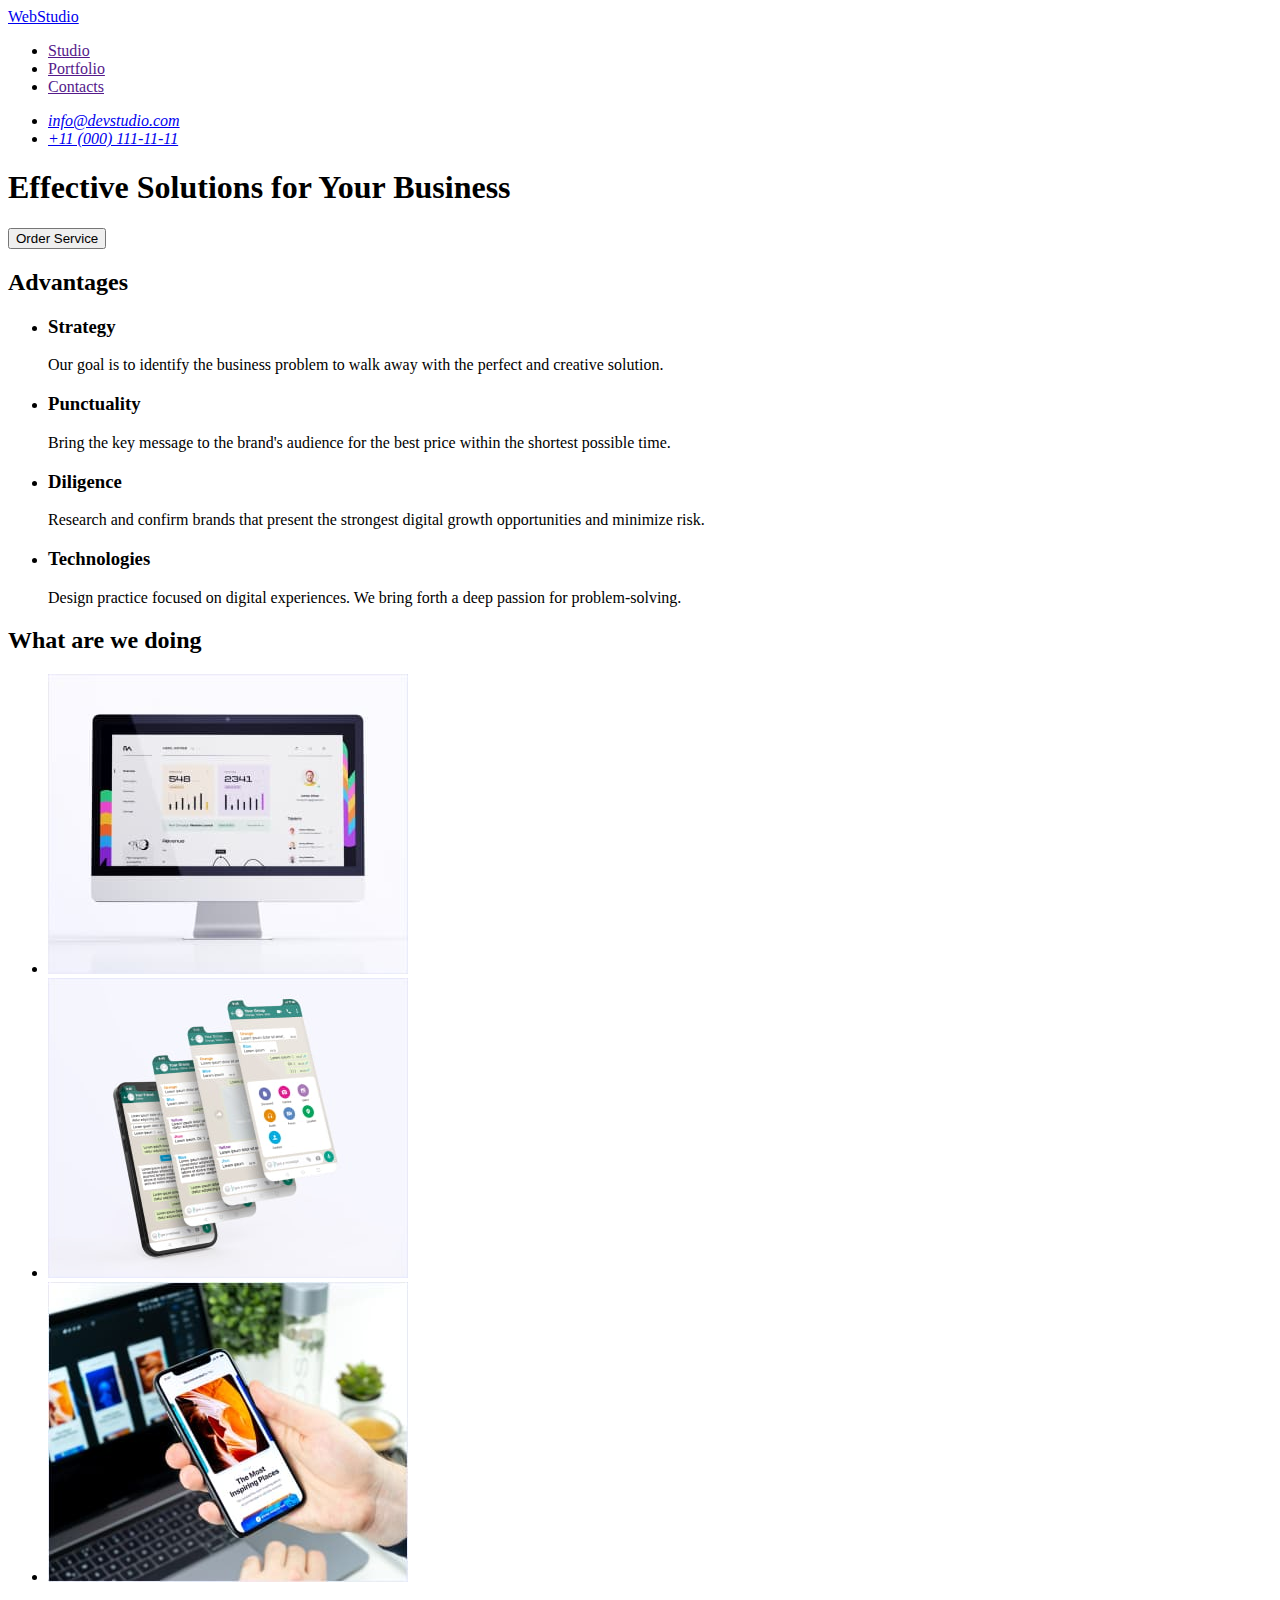
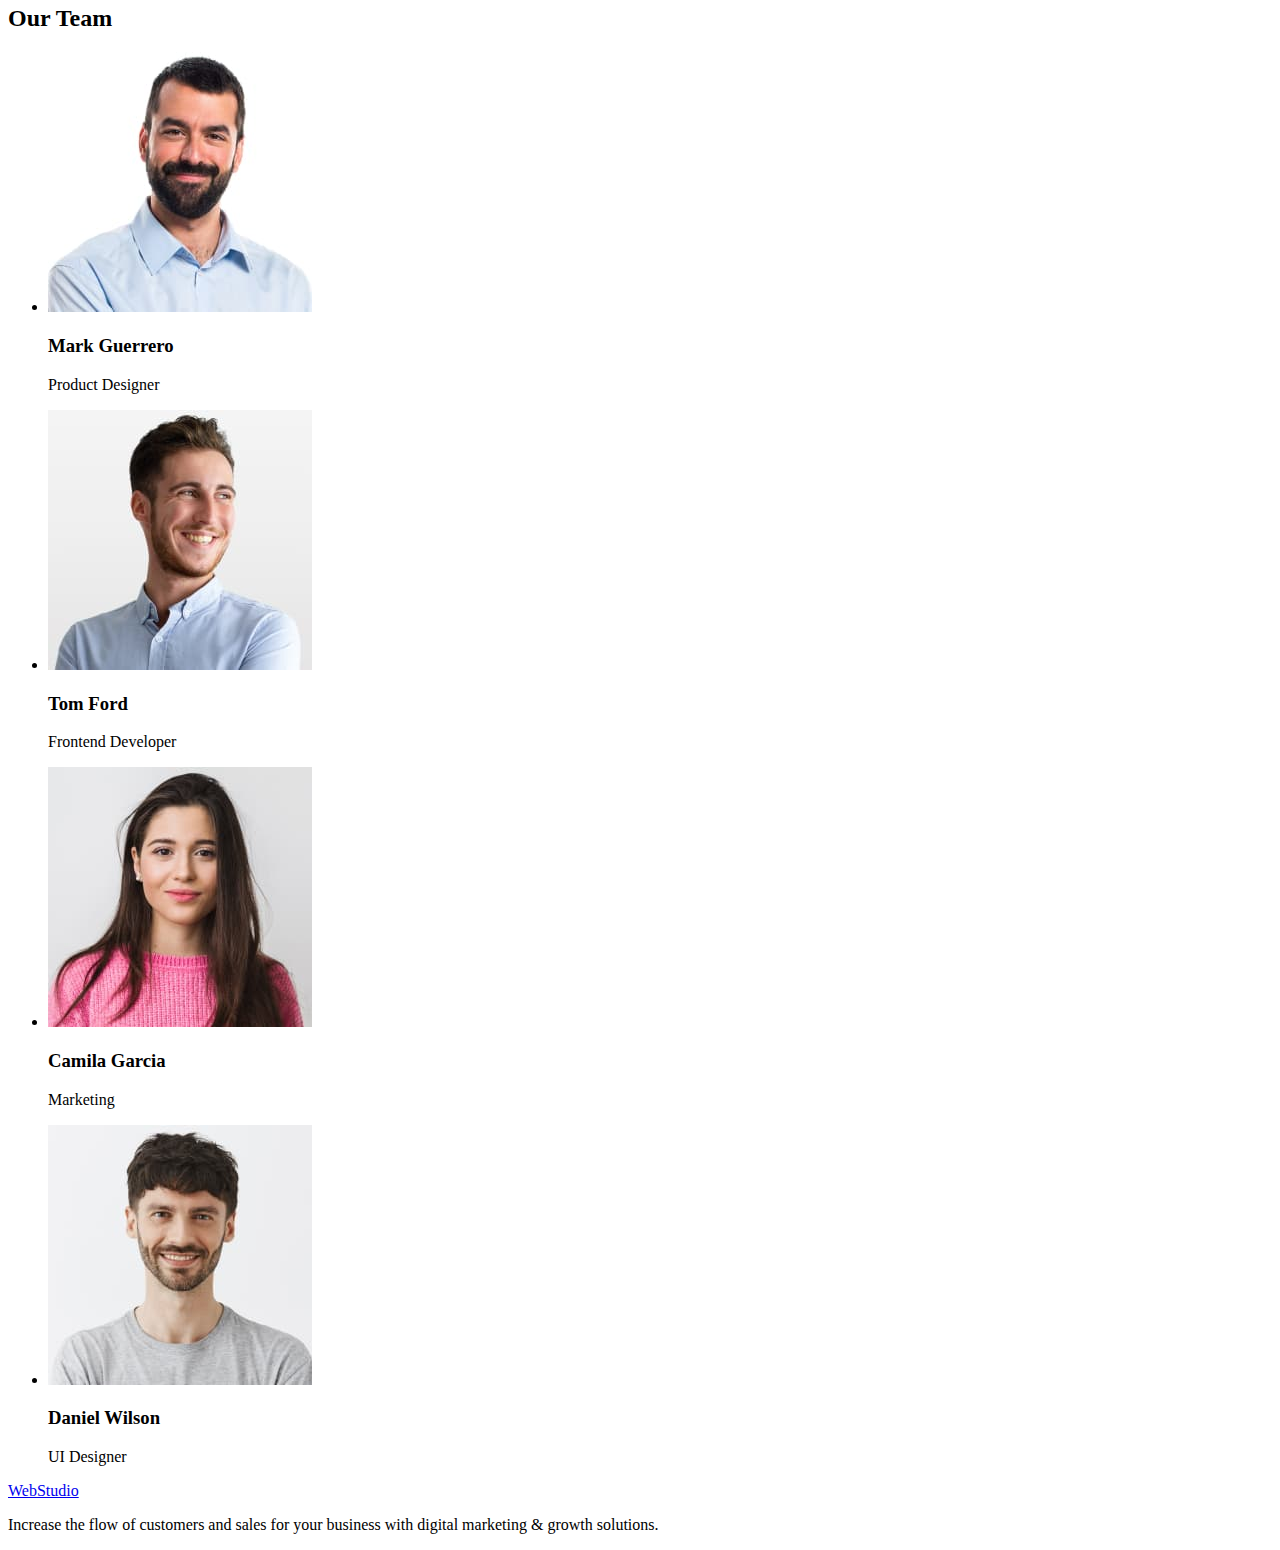
==== index.html @ 60912d6e "Initial commit" ====
<!DOCTYPE html>
<html lang="en">

<head>
  <meta charset="UTF-8" />
  <meta name="viewport" content="width=device-width, initial-scale=1.0" />
  <title>WebStudio</title>
</head>

<body>
  <header>
    <nav>
      <a href="./index.html">WebStudio</a>
      <ul>
        <li><a href="">Studio</a></li>
        <li><a href="">Portfolio</a></li>
        <li><a href="">Contacts</a></li>
      </ul>
    </nav>
    <address>
      <ul>
        <li><a href="mailto:info@devstudio.com">info@devstudio.com</a></li>
        <li><a href="tel:+110001111111">+11 (000) 111-11-11</a></li>
      </ul>
    </address>
  </header>
  <main>
    <section>
      <h1>Effective Solutions for Your Business</h1>
      <button type="button">Order Service</button>
    </section>
    <section id="studio">
      <h2>Advantages</h2>
      <ul>
        <li>
          <h3>Strategy</h3>
          <p>
            Our goal is to identify the business problem to walk away with the
            perfect and creative solution.
          </p>
        </li>
        <li>
          <h3>Punctuality</h3>
          <p>
            Bring the key message to the brand's audience for the best price
            within the shortest possible time.
          </p>
        </li>
        <li>
          <h3>Diligence</h3>
          <p>
            Research and confirm brands that present the strongest digital
            growth opportunities and minimize risk.
          </p>
        </li>
        <li>
          <h3>Technologies</h3>
          <p>
            Design practice focused on digital experiences. We bring forth a
            deep passion for problem-solving.
          </p>
        </li>
      </ul>
    </section>
    <section id="portfolio">
      <h2>What are we doing</h2>
      <ul>
        <li>
          <img src="./images/contact1.jpg" alt="monitor" width="360" height="300" />
        </li>
        <li>
          <img src="./images/contact2.jpg" alt="screens phone" width="360" height="300" />
        </li>
        <li>
          <img src="./images/contact3.jpg" alt="phone in hand" width="360" height="300" />
        </li>
      </ul>
    </section>
    <section id="contacts">
      <h2>Our Team</h2>
      <ul>
        <li>
          <img src="./images/team1.jpg" alt="member of our team" width="264" height="260" />
          <h3>Mark Guerrero</h3>
          <p>Product Designer</p>
        </li>
        <li>
          <img src="./images/team2.jpg" alt="member of our team" width="264" height="260" />
          <h3>Tom Ford</h3>
          <p>Frontend Developer</p>
        </li>
        <li>
          <img src="./images/team3.jpg" alt="member of our team" width="264" height="260" />
          <h3>Camila Garcia</h3>
          <p>Marketing</p>
        </li>
        <li>
          <img src="./images/team4.jpg" alt="member of our team" width="264" height="260" />
          <h3>Daniel Wilson</h3>
          <p>UI Designer</p>
        </li>
      </ul>
    </section>
  </main>
  <footer>
    <a href="./index.html">WebStudio</a>
    <p>
      Increase the flow of customers and sales for your business with digital
      marketing & growth solutions.
    </p>
  </footer>
</body>

</html>
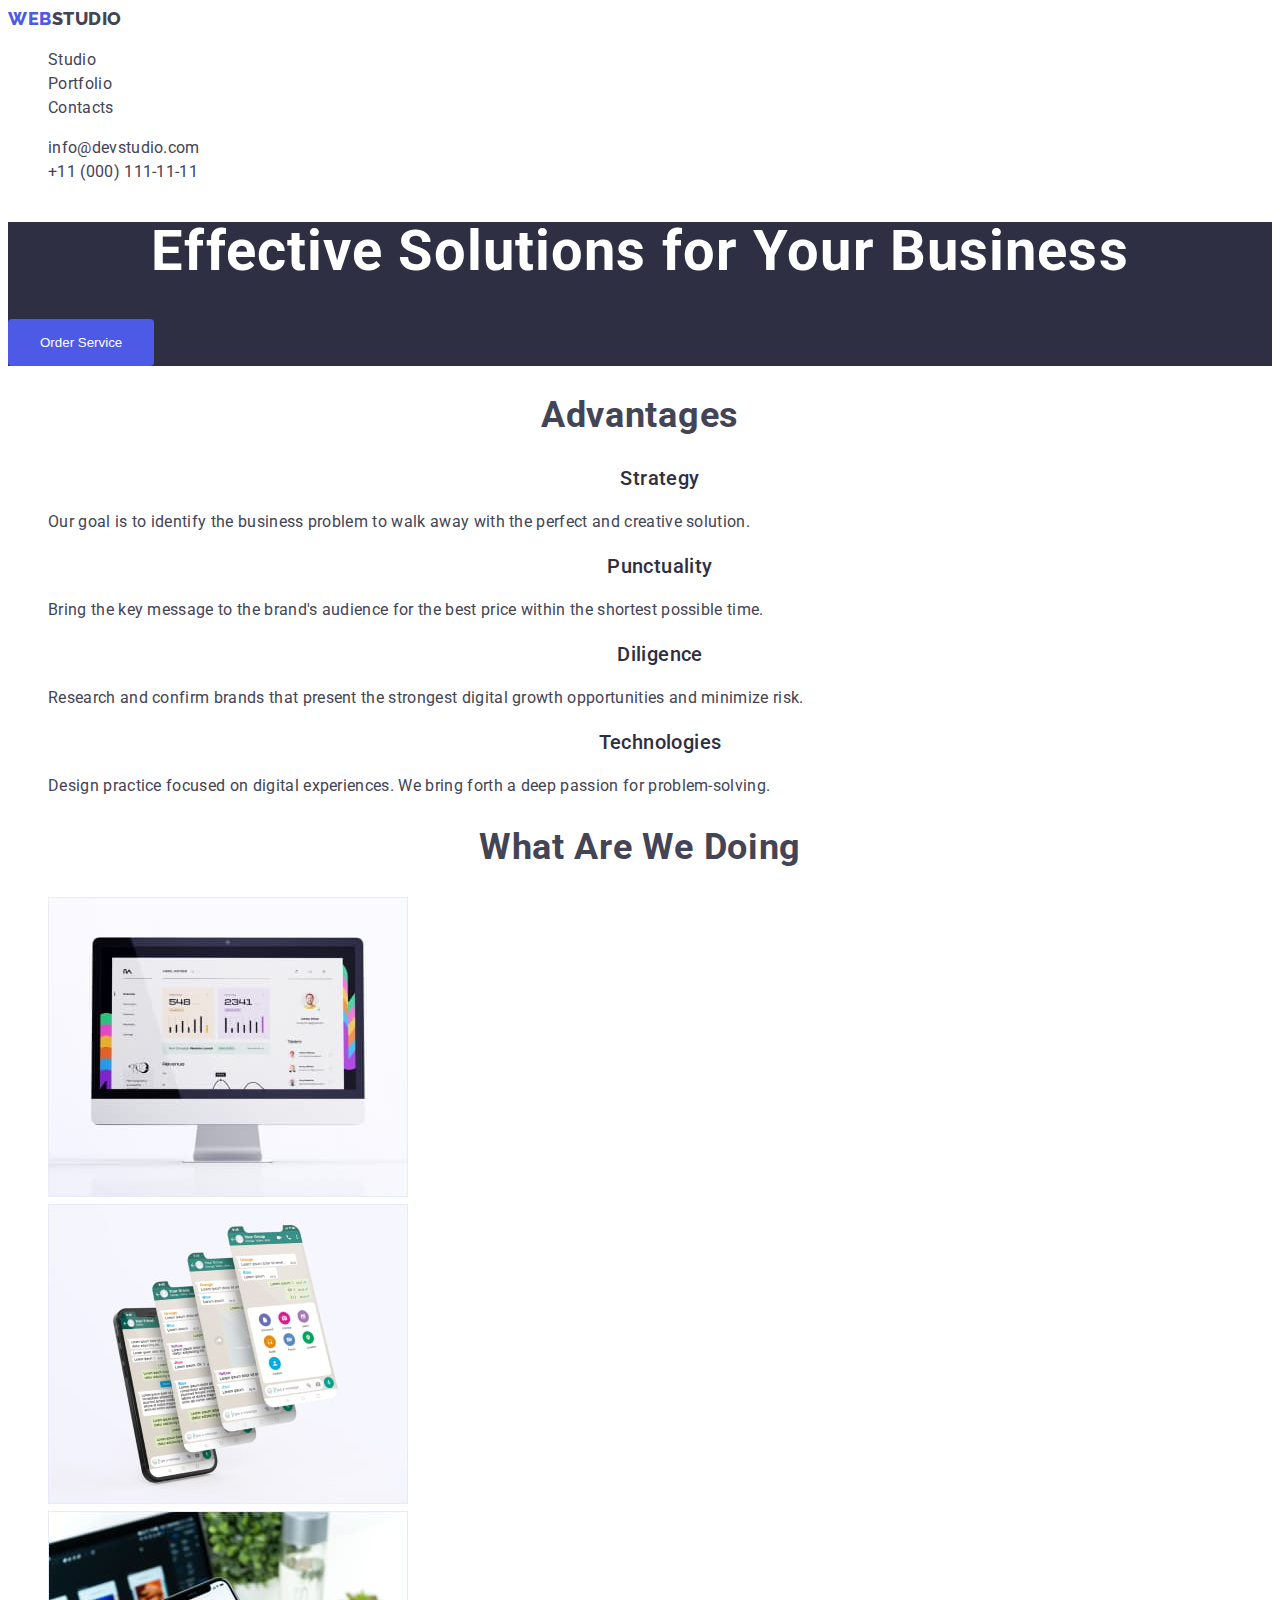
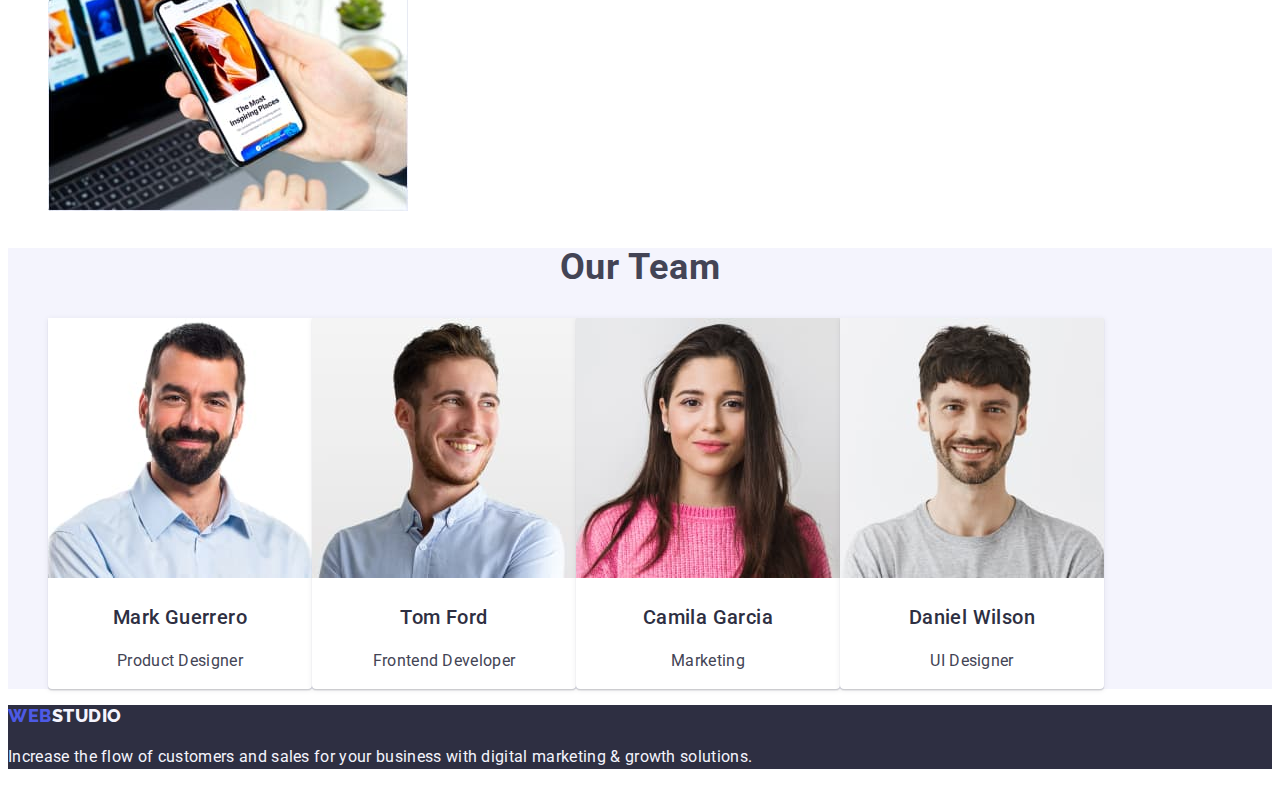
==== commit 4db8a9c1: "hw2" ====
--- a/index.html
+++ b/index.html
@@ -5,36 +5,41 @@
   <meta charset="UTF-8" />
   <meta name="viewport" content="width=device-width, initial-scale=1.0" />
   <title>WebStudio</title>
+  <link rel="stylesheet" href="./css/styles.css">
+  <link rel="preconnect" href="https://fonts.googleapis.com">
+  <link rel="preconnect" href="https://fonts.gstatic.com" crossorigin>
+  <link href="https://fonts.googleapis.com/css2?family=Raleway:wght@800&family=Roboto:wght@400;500;700;900&display=swap"
+    rel="stylesheet">
 </head>
 
 <body>
-  <header>
+  <header class="header">
     <nav>
-      <a href="./index.html">WebStudio</a>
-      <ul>
-        <li><a href="">Studio</a></li>
-        <li><a href="">Portfolio</a></li>
-        <li><a href="">Contacts</a></li>
+      <a class="link logo" href="./index.html"><span class="logo-item">Web</span>Studio</a>
+      <ul class="header-list  list">
+        <li><a class="link" href="./index.html">Studio</a></li>
+        <li><a class="link" href="./portfolio.html">Portfolio</a></li>
+        <li><a class="link" href="">Contacts</a></li>
       </ul>
     </nav>
-    <address>
-      <ul>
-        <li><a href="mailto:info@devstudio.com">info@devstudio.com</a></li>
-        <li><a href="tel:+110001111111">+11 (000) 111-11-11</a></li>
+    <address class="header__address">
+      <ul class="header-list  list">
+        <li><a class="link" href="mailto:info@devstudio.com">info@devstudio.com</a></li>
+        <li><a class="link" href="tel:+110001111111">+11 (000) 111-11-11</a></li>
       </ul>
     </address>
   </header>
   <main>
-    <section>
-      <h1>Effective Solutions for Your Business</h1>
-      <button type="button">Order Service</button>
+    <section class="main-banner">
+      <h1 class="main-banner__title">Effective Solutions for Your Business</h1>
+      <button class="button" type="button">Order Service</button>
     </section>
-    <section id="studio">
+    <section id="studio" class="studio">
       <h2>Advantages</h2>
-      <ul>
+      <ul class="list">
         <li>
           <h3>Strategy</h3>
-          <p>
+          <p class="studio__text">
             Our goal is to identify the business problem to walk away with the
             perfect and creative solution.
           </p>
@@ -55,46 +60,46 @@
         </li>
         <li>
           <h3>Technologies</h3>
-          <p>
+          <p class="studio__text">
             Design practice focused on digital experiences. We bring forth a
             deep passion for problem-solving.
           </p>
         </li>
       </ul>
     </section>
-    <section id="portfolio">
+    <section id="portfolio" class="portfolio">
       <h2>What are we doing</h2>
-      <ul>
-        <li>
+      <ul class="portfolio__list list">
+        <li class="portfolio__item">
           <img src="./images/contact1.jpg" alt="monitor" width="360" height="300" />
         </li>
-        <li>
+        <li class="portfolio__item">
           <img src="./images/contact2.jpg" alt="screens phone" width="360" height="300" />
         </li>
-        <li>
+        <li class="portfolio__item">
           <img src="./images/contact3.jpg" alt="phone in hand" width="360" height="300" />
         </li>
       </ul>
     </section>
-    <section id="contacts">
+    <section id="contacts" class="contacts">
       <h2>Our Team</h2>
-      <ul>
-        <li>
+      <ul class="contacts__list list">
+        <li class="contacts-item">
           <img src="./images/team1.jpg" alt="member of our team" width="264" height="260" />
           <h3>Mark Guerrero</h3>
           <p>Product Designer</p>
         </li>
-        <li>
+        <li class="contacts-item">
           <img src="./images/team2.jpg" alt="member of our team" width="264" height="260" />
           <h3>Tom Ford</h3>
           <p>Frontend Developer</p>
         </li>
-        <li>
+        <li class="contacts-item">
           <img src="./images/team3.jpg" alt="member of our team" width="264" height="260" />
           <h3>Camila Garcia</h3>
           <p>Marketing</p>
         </li>
-        <li>
+        <li class="contacts-item">
           <img src="./images/team4.jpg" alt="member of our team" width="264" height="260" />
           <h3>Daniel Wilson</h3>
           <p>UI Designer</p>
@@ -102,8 +107,8 @@
       </ul>
     </section>
   </main>
-  <footer>
-    <a href="./index.html">WebStudio</a>
+  <footer class="footer">
+    <a class="link logo" href="./index.html"><span class="logo-item">Web</span>Studio</a>
     <p>
       Increase the flow of customers and sales for your business with digital
       marketing & growth solutions.
--- a/css/styles.css
+++ b/css/styles.css
@@ -0,0 +1,189 @@
+/* CSS Variables */
+:root {
+    --primary-font: "Roboto", sans-serif;
+    --title-font: "Raleway",
+        sans-serif;
+    --primary-dark-color: #2E2F42;
+    --primary-light-color: #FFFFFF;
+    --second-light-color: #F4F4FD;
+    --third-ligth-color: #E7E9FC;
+    --second-primary-color: #2E2F42;
+    --color-text: #434455;
+    --corp-color: #4D5AE5;
+    --button-hover: #404BBF;
+}
+
+/* base style */
+body {
+    font-family: var(--primary-font);
+    font-size: 16px;
+    font-style: normal;
+    font-weight: 400;
+    line-height: 1.5;
+    letter-spacing: 0.32px;
+    color: var(--color-text);
+    background: var(--primary-light-color);
+}
+
+.link {
+    text-decoration: none;
+    color: currentColor;
+}
+
+.list {
+    list-style-type: none;
+}
+
+h2 {
+    font-size: 36px;
+    font-weight: 700;
+    line-height: 1.11;
+    letter-spacing: 0.72px;
+    text-transform: capitalize;
+}
+
+h1,
+h2,
+h3 {
+    text-align: center;
+}
+
+h3 {
+    font-size: 20px;
+    font-weight: 500;
+    line-height: 1.2;
+    letter-spacing: 0.4px;
+    color: var(--primary-dark-color);
+
+}
+
+.logo {
+    font-family: var(--title-font);
+    font-size: 18px;
+    font-weight: 800;
+    line-height: 1.16;
+    letter-spacing: 0.54px;
+    text-transform: uppercase;
+}
+
+.logo-item {
+    color: var(--corp-color);
+}
+
+.button {
+    background-color: var(--corp-color);
+    color: var(--primary-light-color);
+    border: none;
+    cursor: pointer;
+    border-radius: 4px;
+    padding: 16px 32px;
+}
+
+.button:hover {
+    background-color: var(--button-hover);
+}
+
+/* style for header */
+
+.header {
+    background-color: var(--primary-light-color);
+}
+
+.header-list .link {
+    font-size: 16px;
+    line-height: 1.5;
+    letter-spacing: 0.32px;
+}
+
+.header__address {
+    font-style: inherit;
+}
+
+.header__address .link {
+    color: var(--color-text);
+}
+
+
+/* style for foter */
+.footer {
+    background-color: var(--second-primary-color);
+    color: var(--second-light-color);
+}
+
+/* section main-banner  */
+.main-banner {
+    background-color: var(--primary-dark-color);
+}
+
+.main-banner__title {
+    font-size: 56px;
+    font-weight: 700;
+    line-height: 1.07;
+    letter-spacing: 1.12px;
+    color: var(--primary-light-color);
+}
+
+/* section studio */
+.studio__text {
+    font-size: 16px;
+    font-style: normal;
+    font-weight: 400;
+    line-height: 1.5;
+    letter-spacing: 0.32px;
+}
+
+/* section contacts */
+.contacts {
+    background-color: var(--second-light-color);
+}
+
+.contacts__list {
+    display: flex;
+}
+
+.contacts-item {
+    text-align: center;
+    border-radius: 0px 0px 4px 4px;
+    background: var(--primary-light-color);
+    box-shadow: 0px 2px 1px 0px rgba(46, 47, 66, 0.08),
+        0px 1px 1px 0px rgba(46, 47, 66, 0.16),
+        0px 1px 6px 0px rgba(46, 47, 66, 0.08);
+}
+
+/* section portfolio-page */
+.portfolio-page__list {
+    display: flex;
+    flex-wrap: wrap;
+}
+
+.portfolio-page-item {
+    display: flex;
+    border: 1px solid var(--third-ligth-color);
+
+}
+
+.portfolio-page-item h3 {
+    text-align: left;
+}
+
+.filter {
+    display: flex;
+}
+
+.filter__item button {
+    border-radius: 4px;
+    border: 1px solid var(--third-ligth-color);
+    background: var(--second-light-color);
+    color: var(--corp-color);
+    font-size: 16px;
+    font-weight: 500;
+    line-height: 1.5;
+    letter-spacing: 0.64px;
+    cursor: pointer;
+}
+
+.filter__item button:hover {
+    border: 1px solid var(--corp-color);
+    background: var(--corp-color);
+    color: var(--third-ligth-color)
+}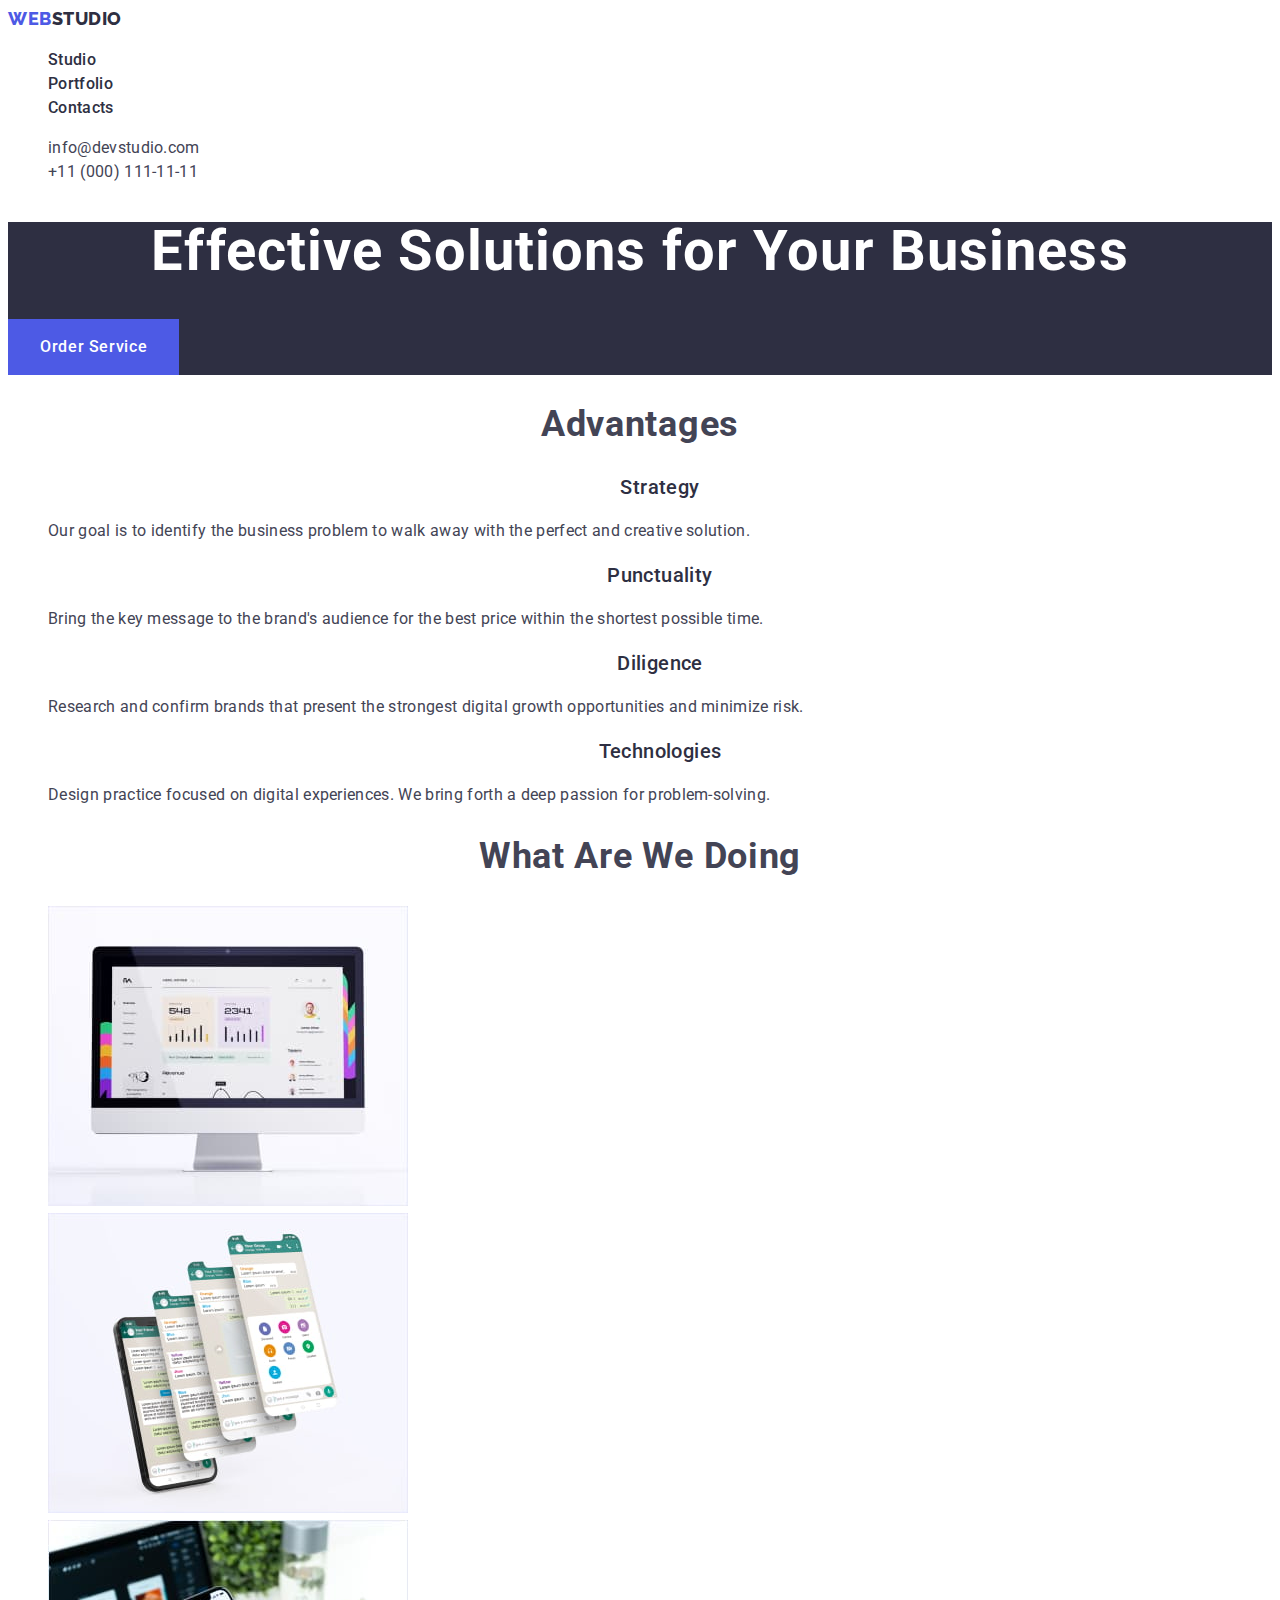
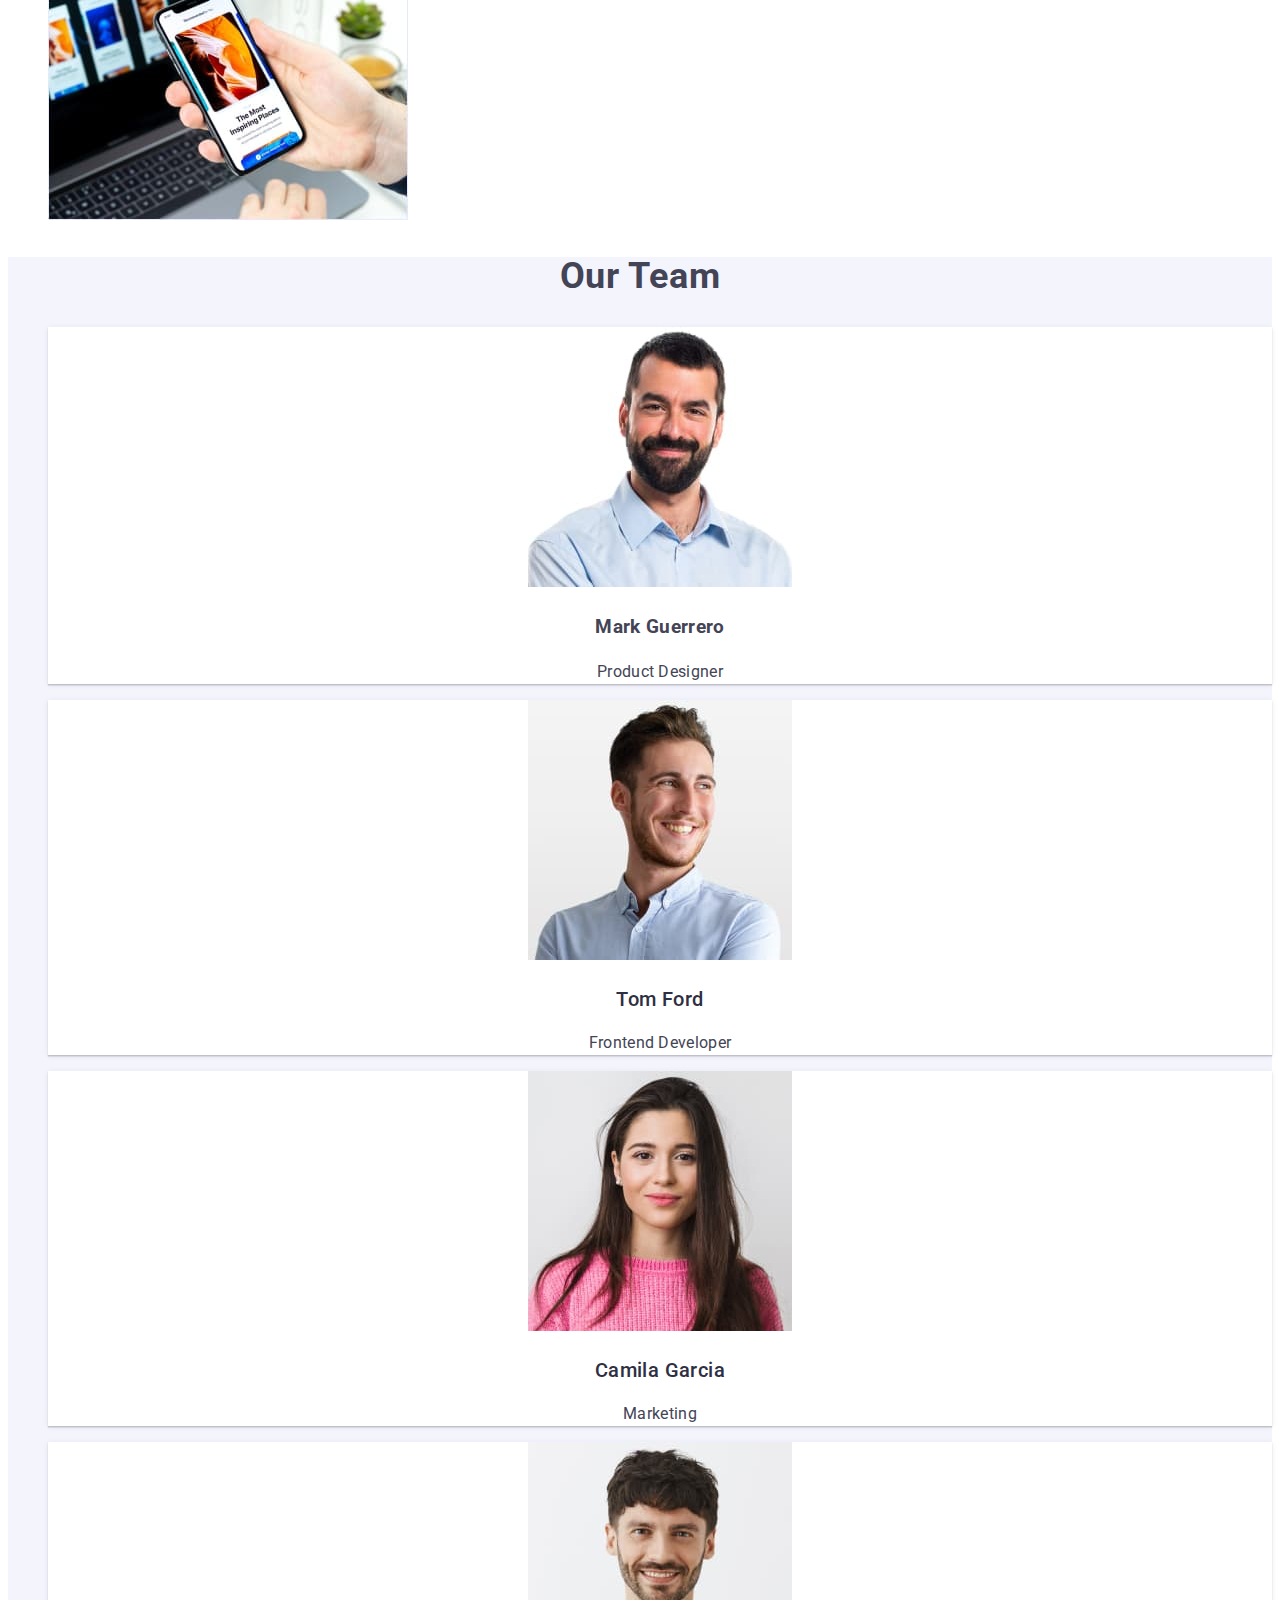
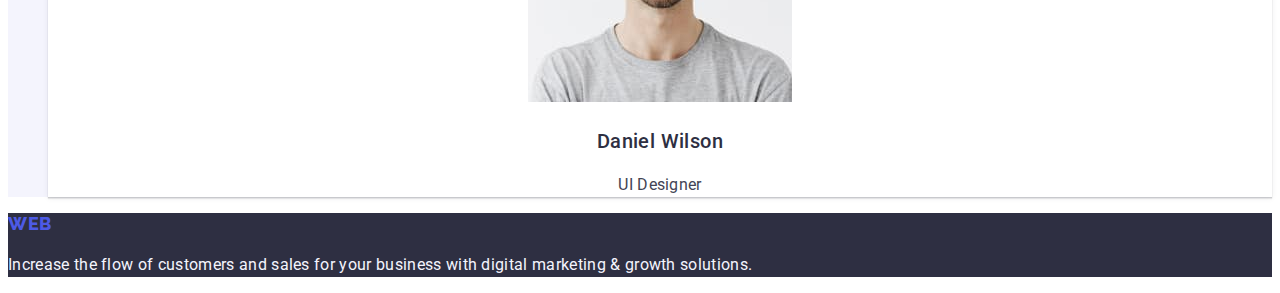
==== commit 664b2663: "small fixes" ====
--- a/index.html
+++ b/index.html
@@ -15,52 +15,52 @@
 <body>
   <header class="header">
     <nav>
-      <a class="link logo" href="./index.html"><span class="logo-item">Web</span>Studio</a>
-      <ul class="header-list  list">
-        <li><a class="link" href="./index.html">Studio</a></li>
-        <li><a class="link" href="./portfolio.html">Portfolio</a></li>
-        <li><a class="link" href="">Contacts</a></li>
+      <a class="link logo" href="./index.html">Web<span class="logo-acent">Studio</span></a>
+      <ul class="header-list list">
+        <li><a class="header-list-item link" href="./index.html">Studio</a></li>
+        <li><a class="header-list-item link" href="./portfolio.html">Portfolio</a></li>
+        <li><a class="header-list-item link" href="">Contacts</a></li>
       </ul>
     </nav>
-    <address class="header__address">
-      <ul class="header-list  list">
-        <li><a class="link" href="mailto:info@devstudio.com">info@devstudio.com</a></li>
-        <li><a class="link" href="tel:+110001111111">+11 (000) 111-11-11</a></li>
+    <address class="header-address">
+      <ul class="header-list list">
+        <li><a class="header-address-item link" href="mailto:info@devstudio.com">info@devstudio.com</a></li>
+        <li><a class="header-address-item link" href="tel:+110001111111">+11 (000) 111-11-11</a></li>
       </ul>
     </address>
   </header>
   <main>
     <section class="main-banner">
-      <h1 class="main-banner__title">Effective Solutions for Your Business</h1>
-      <button class="button" type="button">Order Service</button>
+      <h1 class="main-banner-title">Effective Solutions for Your Business</h1>
+      <button class="button main-banner-button" type="button">Order Service</button>
     </section>
     <section id="studio" class="studio">
-      <h2>Advantages</h2>
+      <h2 class="section-title">Advantages</h2>
       <ul class="list">
         <li>
-          <h3>Strategy</h3>
-          <p class="studio__text">
+          <h3 class="section-sub-title">Strategy</h3>
+          <p class="main-text">
             Our goal is to identify the business problem to walk away with the
             perfect and creative solution.
           </p>
         </li>
         <li>
-          <h3>Punctuality</h3>
-          <p>
+          <h3 class="section-sub-title">Punctuality</h3>
+          <p class="main-text">
             Bring the key message to the brand's audience for the best price
             within the shortest possible time.
           </p>
         </li>
         <li>
-          <h3>Diligence</h3>
-          <p>
+          <h3 class="section-sub-title">Diligence</h3>
+          <p class="main-text">
             Research and confirm brands that present the strongest digital
             growth opportunities and minimize risk.
           </p>
         </li>
         <li>
-          <h3>Technologies</h3>
-          <p class="studio__text">
+          <h3 class="section-sub-title">Technologies</h3>
+          <p class="main-text">
             Design practice focused on digital experiences. We bring forth a
             deep passion for problem-solving.
           </p>
@@ -68,47 +68,47 @@
       </ul>
     </section>
     <section id="portfolio" class="portfolio">
-      <h2>What are we doing</h2>
-      <ul class="portfolio__list list">
-        <li class="portfolio__item">
+      <h2 class="section-title">What are we doing</h2>
+      <ul class="portfolio-list list">
+        <li class="portfolio-item">
           <img src="./images/contact1.jpg" alt="monitor" width="360" height="300" />
         </li>
-        <li class="portfolio__item">
+        <li class="portfolio-item">
           <img src="./images/contact2.jpg" alt="screens phone" width="360" height="300" />
         </li>
-        <li class="portfolio__item">
+        <li class="portfolio-item">
           <img src="./images/contact3.jpg" alt="phone in hand" width="360" height="300" />
         </li>
       </ul>
     </section>
     <section id="contacts" class="contacts">
-      <h2>Our Team</h2>
-      <ul class="contacts__list list">
+      <h2 class="section-title">Our Team</h2>
+      <ul class="contacts-list list">
         <li class="contacts-item">
           <img src="./images/team1.jpg" alt="member of our team" width="264" height="260" />
-          <h3>Mark Guerrero</h3>
-          <p>Product Designer</p>
+          <h3 section-sub-title>Mark Guerrero</h3>
+          <p class="main-text">Product Designer</p>
         </li>
         <li class="contacts-item">
           <img src="./images/team2.jpg" alt="member of our team" width="264" height="260" />
-          <h3>Tom Ford</h3>
-          <p>Frontend Developer</p>
+          <h3 class="section-sub-title">Tom Ford</h3>
+          <p class="main-text">Frontend Developer</p>
         </li>
         <li class="contacts-item">
           <img src="./images/team3.jpg" alt="member of our team" width="264" height="260" />
-          <h3>Camila Garcia</h3>
-          <p>Marketing</p>
+          <h3 class="section-sub-title">Camila Garcia</h3>
+          <p class="main-text">Marketing</p>
         </li>
         <li class="contacts-item">
           <img src="./images/team4.jpg" alt="member of our team" width="264" height="260" />
-          <h3>Daniel Wilson</h3>
-          <p>UI Designer</p>
+          <h3 class="section-sub-title">Daniel Wilson</h3>
+          <p class="main-text">UI Designer</p>
         </li>
       </ul>
     </section>
   </main>
   <footer class="footer">
-    <a class="link logo" href="./index.html"><span class="logo-item">Web</span>Studio</a>
+    <a class="link logo" href="./index.html">Web<span class="logo-acent">Studio</span></a>
     <p>
       Increase the flow of customers and sales for your business with digital
       marketing & growth solutions.
--- a/css/styles.css
+++ b/css/styles.css
@@ -10,7 +10,7 @@
     --second-primary-color: #2E2F42;
     --color-text: #434455;
     --corp-color: #4D5AE5;
-    --button-hover: #404BBF;
+    --corp-color-hover: #404BBF;
 }
 
 /* base style */
@@ -34,7 +34,7 @@
     list-style-type: none;
 }
 
-h2 {
+.section-title {
     font-size: 36px;
     font-weight: 700;
     line-height: 1.11;
@@ -42,13 +42,13 @@
     text-transform: capitalize;
 }
 
-h1,
-h2,
-h3 {
+.main-banner-title,
+.section-title,
+.section-sub-title {
     text-align: center;
 }
 
-h3 {
+.section-sub-title {
     font-size: 20px;
     font-weight: 500;
     line-height: 1.2;
@@ -61,26 +61,35 @@
     font-family: var(--title-font);
     font-size: 18px;
     font-weight: 800;
-    line-height: 1.16;
+    line-height: 1.17;
     letter-spacing: 0.54px;
     text-transform: uppercase;
-}
-
-.logo-item {
     color: var(--corp-color);
 }
 
+.logo-acent {
+    color: var(--primary-dark-color);
+}
+
 .button {
+    font-family: inherit;
+    cursor: pointer;
+    font-weight: 500;
+    font-size: 16px;
+    line-height: 1.5;
+    letter-spacing: 0.04em;
+}
+
+.main-banner-button {
     background-color: var(--corp-color);
     color: var(--primary-light-color);
     border: none;
-    cursor: pointer;
-    border-radius: 4px;
     padding: 16px 32px;
 }
 
-.button:hover {
-    background-color: var(--button-hover);
+.button:hover,
+.button:focus {
+    background-color: var(--corp-color-hover);
 }
 
 /* style for header */
@@ -89,18 +98,30 @@
     background-color: var(--primary-light-color);
 }
 
-.header-list .link {
+.header-list-item {
     font-size: 16px;
     line-height: 1.5;
     letter-spacing: 0.32px;
+    font-weight: 500;
+    color: var(--primary-dark-color);
 }
 
-.header__address {
+.header-list-item:hover,
+.header-list-item:focus {
+    color: var(--corp-color-hover);
+}
+
+.header-address {
     font-style: inherit;
 }
 
-.header__address .link {
+.header-address-item {
     color: var(--color-text);
+}
+
+.header-address-item:hover,
+.header-address-item:focus {
+    color: var(--corp-color-hover);
 }
 
 
@@ -115,7 +136,7 @@
     background-color: var(--primary-dark-color);
 }
 
-.main-banner__title {
+.main-banner-title {
     font-size: 56px;
     font-weight: 700;
     line-height: 1.07;
@@ -123,27 +144,13 @@
     color: var(--primary-light-color);
 }
 
-/* section studio */
-.studio__text {
-    font-size: 16px;
-    font-style: normal;
-    font-weight: 400;
-    line-height: 1.5;
-    letter-spacing: 0.32px;
-}
-
 /* section contacts */
 .contacts {
     background-color: var(--second-light-color);
 }
 
-.contacts__list {
-    display: flex;
-}
-
 .contacts-item {
     text-align: center;
-    border-radius: 0px 0px 4px 4px;
     background: var(--primary-light-color);
     box-shadow: 0px 2px 1px 0px rgba(46, 47, 66, 0.08),
         0px 1px 1px 0px rgba(46, 47, 66, 0.16),
@@ -151,27 +158,16 @@
 }
 
 /* section portfolio-page */
-.portfolio-page__list {
-    display: flex;
-    flex-wrap: wrap;
-}
-
 .portfolio-page-item {
-    display: flex;
     border: 1px solid var(--third-ligth-color);
 
 }
 
-.portfolio-page-item h3 {
+.portfolio-page-item .section-sub-title {
     text-align: left;
 }
 
-.filter {
-    display: flex;
-}
-
-.filter__item button {
-    border-radius: 4px;
+.filter-button {
     border: 1px solid var(--third-ligth-color);
     background: var(--second-light-color);
     color: var(--corp-color);
@@ -179,11 +175,11 @@
     font-weight: 500;
     line-height: 1.5;
     letter-spacing: 0.64px;
-    cursor: pointer;
 }
 
-.filter__item button:hover {
-    border: 1px solid var(--corp-color);
-    background: var(--corp-color);
+.filter-button:hover,
+.filter-button:focus {
+    border: 1px solid var(--corp-color-hover);
+    background: var(--corp-color-hover);
     color: var(--third-ligth-color)
 }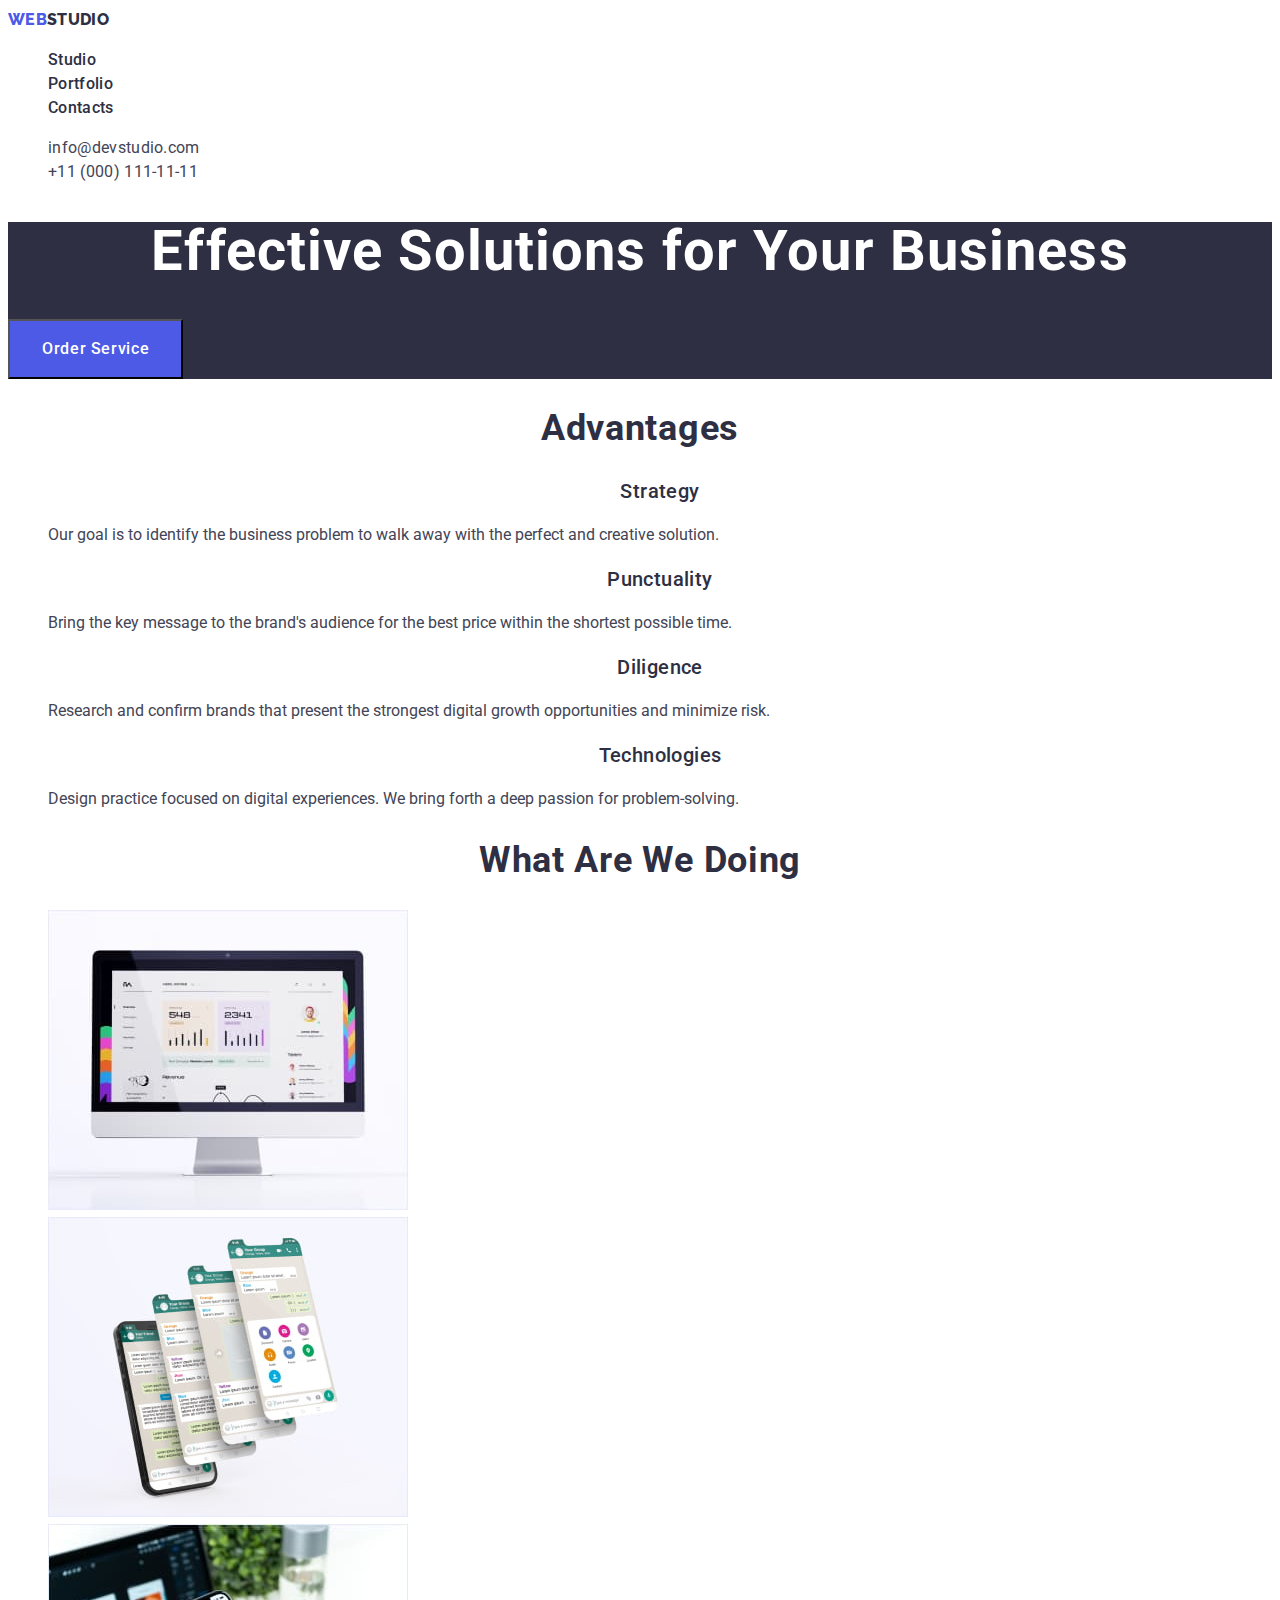
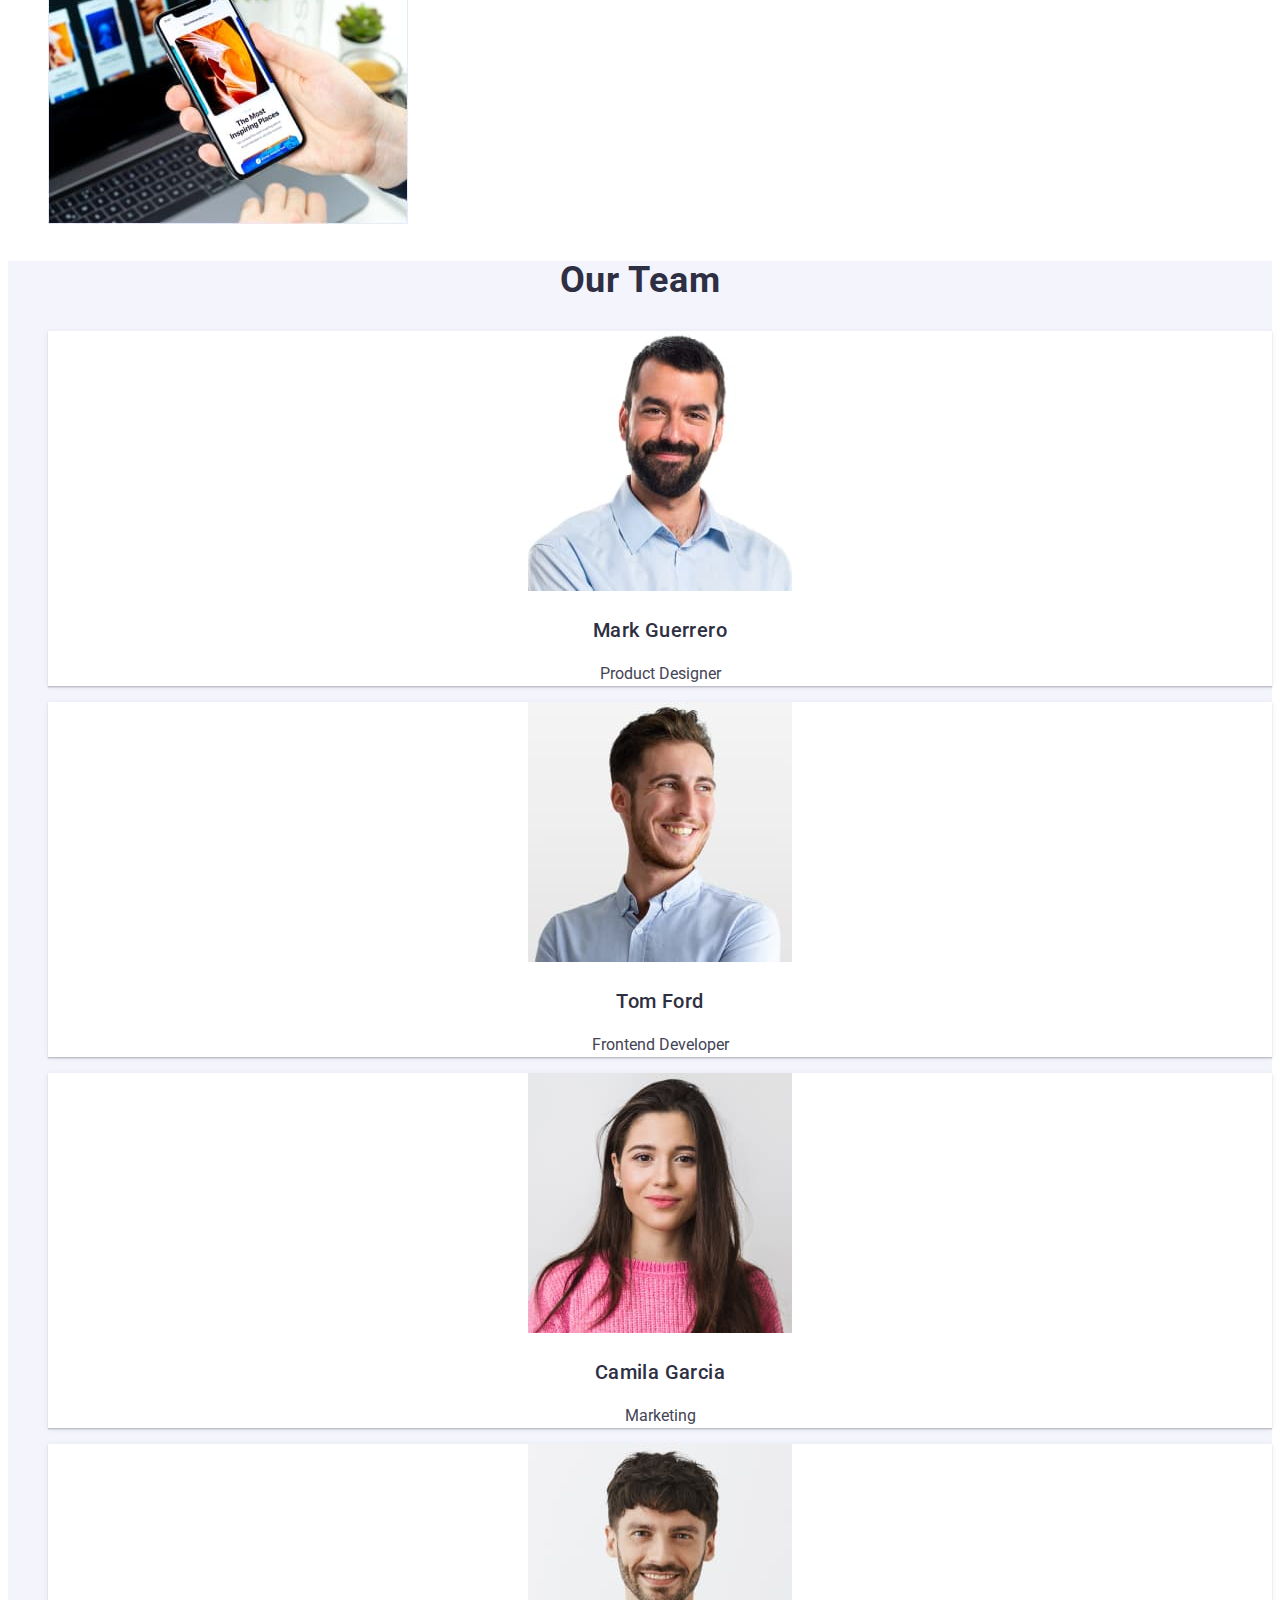
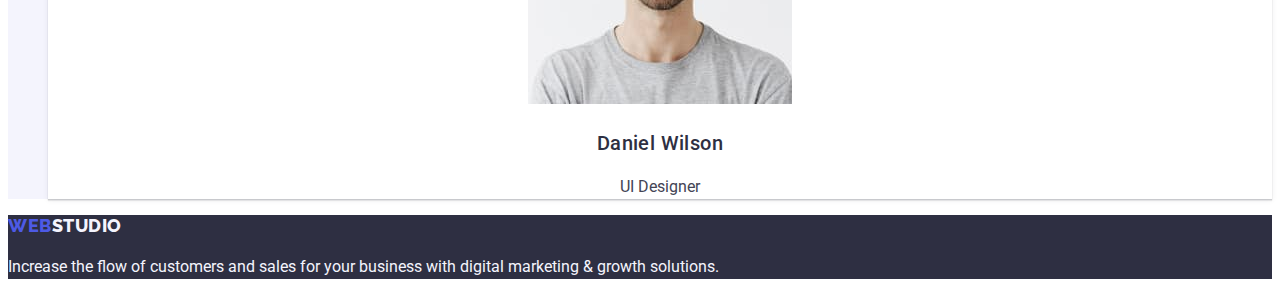
==== commit 3bb8a054: "some details" ====
--- a/index.html
+++ b/index.html
@@ -86,7 +86,7 @@
       <ul class="contacts-list list">
         <li class="contacts-item">
           <img src="./images/team1.jpg" alt="member of our team" width="264" height="260" />
-          <h3 section-sub-title>Mark Guerrero</h3>
+          <h3 class="section-sub-title">Mark Guerrero</h3>
           <p class="main-text">Product Designer</p>
         </li>
         <li class="contacts-item">
--- a/css/styles.css
+++ b/css/styles.css
@@ -1,16 +1,15 @@
 /* CSS Variables */
 :root {
     --primary-font: "Roboto", sans-serif;
-    --title-font: "Raleway",
-        sans-serif;
-    --primary-dark-color: #2E2F42;
-    --primary-light-color: #FFFFFF;
-    --second-light-color: #F4F4FD;
-    --third-ligth-color: #E7E9FC;
-    --second-primary-color: #2E2F42;
+    --title-font: "Raleway", sans-serif;
+    --primary-dark-color: #2e2f42;
+    --primary-light-color: #ffffff;
+    --second-light-color: #f4f4fd;
+    --third-ligth-color: #e7e9fc;
+    --second-primary-color: #2e2f42;
     --color-text: #434455;
-    --corp-color: #4D5AE5;
-    --corp-color-hover: #404BBF;
+    --corp-color: #4d5ae5;
+    --corp-color-hover: #404bbf;
 }
 
 /* base style */
@@ -20,7 +19,7 @@
     font-style: normal;
     font-weight: 400;
     line-height: 1.5;
-    letter-spacing: 0.32px;
+    letter-spacing: 0.02;
     color: var(--color-text);
     background: var(--primary-light-color);
 }
@@ -38,8 +37,9 @@
     font-size: 36px;
     font-weight: 700;
     line-height: 1.11;
-    letter-spacing: 0.72px;
+    letter-spacing: 0.02em;
     text-transform: capitalize;
+    color: var(--primary-dark-color);
 }
 
 .main-banner-title,
@@ -52,9 +52,8 @@
     font-size: 20px;
     font-weight: 500;
     line-height: 1.2;
-    letter-spacing: 0.4px;
+    letter-spacing: 0.02em;
     color: var(--primary-dark-color);
-
 }
 
 .logo {
@@ -62,7 +61,7 @@
     font-size: 18px;
     font-weight: 800;
     line-height: 1.17;
-    letter-spacing: 0.54px;
+    letter-spacing: 0.03em;
     text-transform: uppercase;
     color: var(--corp-color);
 }
@@ -83,7 +82,6 @@
 .main-banner-button {
     background-color: var(--corp-color);
     color: var(--primary-light-color);
-    border: none;
     padding: 16px 32px;
 }
 
@@ -98,10 +96,13 @@
     background-color: var(--primary-light-color);
 }
 
-.header-list-item {
+.header .link {
     font-size: 16px;
     line-height: 1.5;
-    letter-spacing: 0.32px;
+    letter-spacing: 0.02em;
+}
+
+.header-list-item {
     font-weight: 500;
     color: var(--primary-dark-color);
 }
@@ -124,10 +125,13 @@
     color: var(--corp-color-hover);
 }
 
-
 /* style for foter */
 .footer {
     background-color: var(--second-primary-color);
+    color: var(--second-light-color);
+}
+
+.footer .logo-acent {
     color: var(--second-light-color);
 }
 
@@ -140,7 +144,7 @@
     font-size: 56px;
     font-weight: 700;
     line-height: 1.07;
-    letter-spacing: 1.12px;
+    letter-spacing: 0.02em;
     color: var(--primary-light-color);
 }
 
@@ -158,28 +162,22 @@
 }
 
 /* section portfolio-page */
-.portfolio-page-item {
-    border: 1px solid var(--third-ligth-color);
-
-}
 
 .portfolio-page-item .section-sub-title {
     text-align: left;
 }
 
 .filter-button {
-    border: 1px solid var(--third-ligth-color);
     background: var(--second-light-color);
     color: var(--corp-color);
     font-size: 16px;
     font-weight: 500;
     line-height: 1.5;
-    letter-spacing: 0.64px;
+    letter-spacing: 0.04em;
 }
 
 .filter-button:hover,
 .filter-button:focus {
-    border: 1px solid var(--corp-color-hover);
     background: var(--corp-color-hover);
-    color: var(--third-ligth-color)
+    color: var(--third-ligth-color);
 }